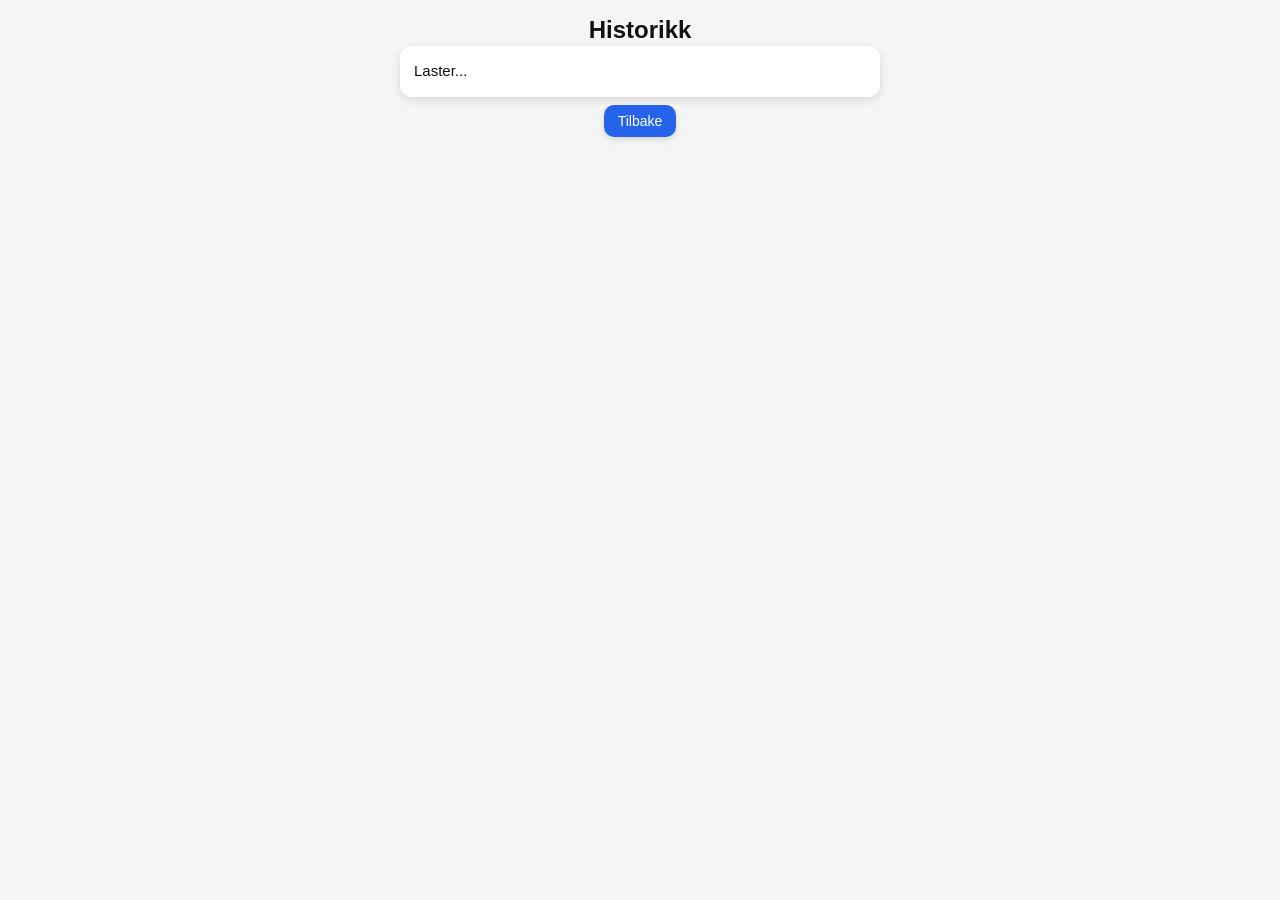
==== historikk.html @ 570b60ae "Add historikk.html for history page" ====
<!DOCTYPE html>
<html lang="no">
<head>
    <meta charset="UTF-8">
    <meta name="viewport" content="width=device-width, initial-scale=1.0">
    <title>Historikk</title>
    <link rel="stylesheet" href="style.css">
</head>

<body>

<h1>Historikk</h1>

<div id="historyList" class="box">Laster...</div>

<div class="btn-row">
    <button onclick="window.location.href='treningsapp.html'">Tilbake</button>
</div>

<script src="history.js"></script>

</body>
</html>
---- style.css ----
:root {
    --styrke: #3b82f6;
    --sykkel: #22c55e;
    --hvile:  #9ca3af;

    --bakgrunn: #f5f5f5;
    --tekst: #111;
    --kort: #ffffff;
    --skygge: rgba(0,0,0,0.12);
    --overlay: rgba(0,0,0,0.45);

    --nedgang: #16a34a;
    --okning: #dc2626;
}

@media (prefers-color-scheme: dark) {
    :root {
        --bakgrunn: #050505;
        --tekst: #f3f4f6;
        --kort: #111827;
        --skygge: rgba(0,0,0,0.6);
        --overlay: rgba(0,0,0,0.7);
    }
}

body {
    font-family: Arial, sans-serif;
    background: var(--bakgrunn);
    color: var(--tekst);
    margin: 0;
    padding: 12px;
    max-width: 480px;
    margin-inline: auto;
}

h1 {
    font-size: 24px;
    margin: 4px 0 2px;
    text-align: center;
}

#weekHeader {
    text-align: center;
    font-size: 13px;
    opacity: 0.8;
    margin-bottom: 6px;
}

h2 {
    font-size: 18px;
    margin-top: 16px;
    margin-bottom: 4px;
}

.box {
    background: var(--kort);
    padding: 14px;
    border-radius: 12px;
    line-height: 1.5;
    white-space: pre-line;
    box-shadow: 0 3px 8px var(--skygge);
    margin-bottom: 6px;
    font-size: 15px;
}

.styrke { border-left: 8px solid var(--styrke); background: linear-gradient(to right, rgba(59,130,246,0.12), transparent); }
.sykkel { border-left: 8px solid var(--sykkel); background: linear-gradient(to right, rgba(34,197,94,0.12), transparent); }
.hvile  { border-left: 8px solid var(--hvile);  background: linear-gradient(to right, rgba(156,163,175,0.18), transparent); }

.btn-row {
    display: flex;
    justify-content: center;
    gap: 10px;
    margin: 8px 0 10px;
}

button {
    padding: 8px 14px;
    border: none;
    border-radius: 10px;
    font-size: 14px;
    cursor: pointer;
    background: #2563eb;
    color: white;
    box-shadow: 0 3px 6px var(--skygge);
    transition: 0.15s;
}

button:active {
    transform: scale(0.96);
}

.small-btn {
    padding: 4px 10px;
    font-size: 12px;
    border-radius: 999px;
}

.header-row {
    display: flex;
    align-items: center;
    justify-content: space-between;
}

.info {
    margin-top: 6px;
    font-size: 12px;
    opacity: 0.7;
    text-align: center;
}

/* Modal */
.modal-overlay {
    position: fixed;
    inset: 0;
    background: var(--overlay);
    display: none;
    align-items: center;
    justify-content: center;
    z-index: 50;
}

.modal {
    background: var(--kort);
    color: var(--tekst);
    padding: 16px;
    border-radius: 14px;
    max-width: 420px;
    width: 90%;
    max-height: 80vh;
    overflow-y: auto;
    box-shadow: 0 6px 18px var(--skygge);
    font-size: 14px;
}

.modal h3 {
    margin-top: 0;
    margin-bottom: 8px;
    font-size: 18px;
}

.modal section {
    margin-bottom: 10px;
}

.modal label {
    display: flex;
    align-items: center;
    gap: 6px;
    margin-bottom: 4px;
}

.modal input[type="checkbox"] {
    width: 16px;
    height: 16px;
}

.modal input[type="number"] {
    width: 90px;
    padding: 4px 6px;
    border-radius: 6px;
    border: 1px solid #9ca3af;
    font-size: 14px;
}

.modal-footer {
    margin-top: 10px;
    text-align: right;
}

.modal-footer button {
    background: #4b5563;
    font-size: 13px;
    padding: 6px 12px;
}

/* Vektendring */
#weightChange {
    margin-top: 4px;
    font-size: 12px;
}

.weight-down { color: var(--nedgang); }
.weight-up   { color: var(--okning); }

/* Toast */
#toast {
    position: fixed;
    bottom: 20px;
    left: 50%;
    transform: translateX(-50%);
    background: #2563eb;
    color: white;
    padding: 10px 18px;
    border-radius: 10px;
    font-size: 14px;
    box-shadow: 0 3px 8px rgba(0,0,0,0.3);
    display: none;
    z-index: 200;
}
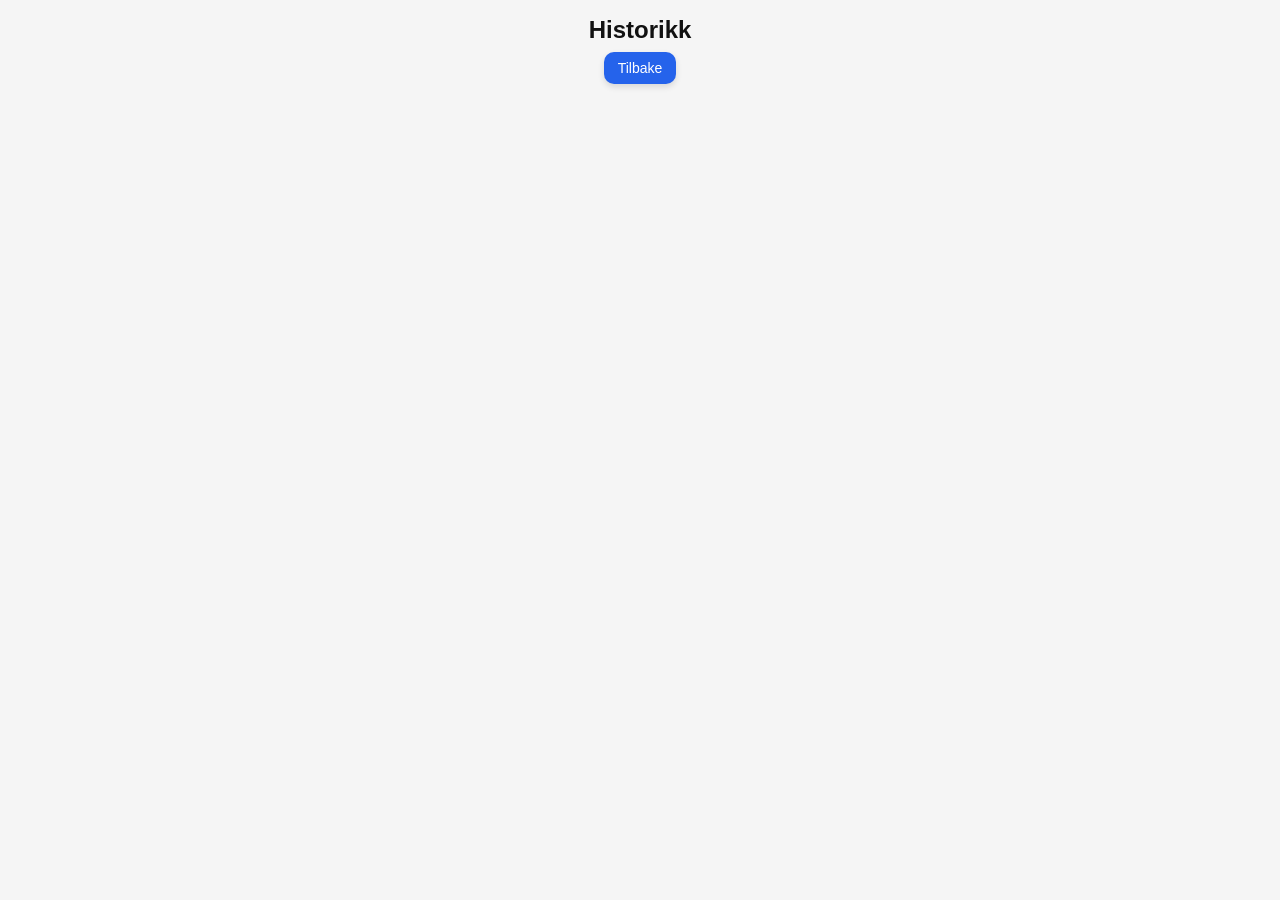
==== commit b26952b6: "Update history section in historikk.html" ====
--- a/historikk.html
+++ b/historikk.html
@@ -11,7 +11,7 @@
 
 <h1>Historikk</h1>
 
-<div id="historyList" class="box">Laster...</div>
+<div id="historyContainer"></div>
 
 <div class="btn-row">
     <button onclick="window.location.href='treningsapp.html'">Tilbake</button>
@@ -21,3 +21,4 @@
 
 </body>
 </html>
+
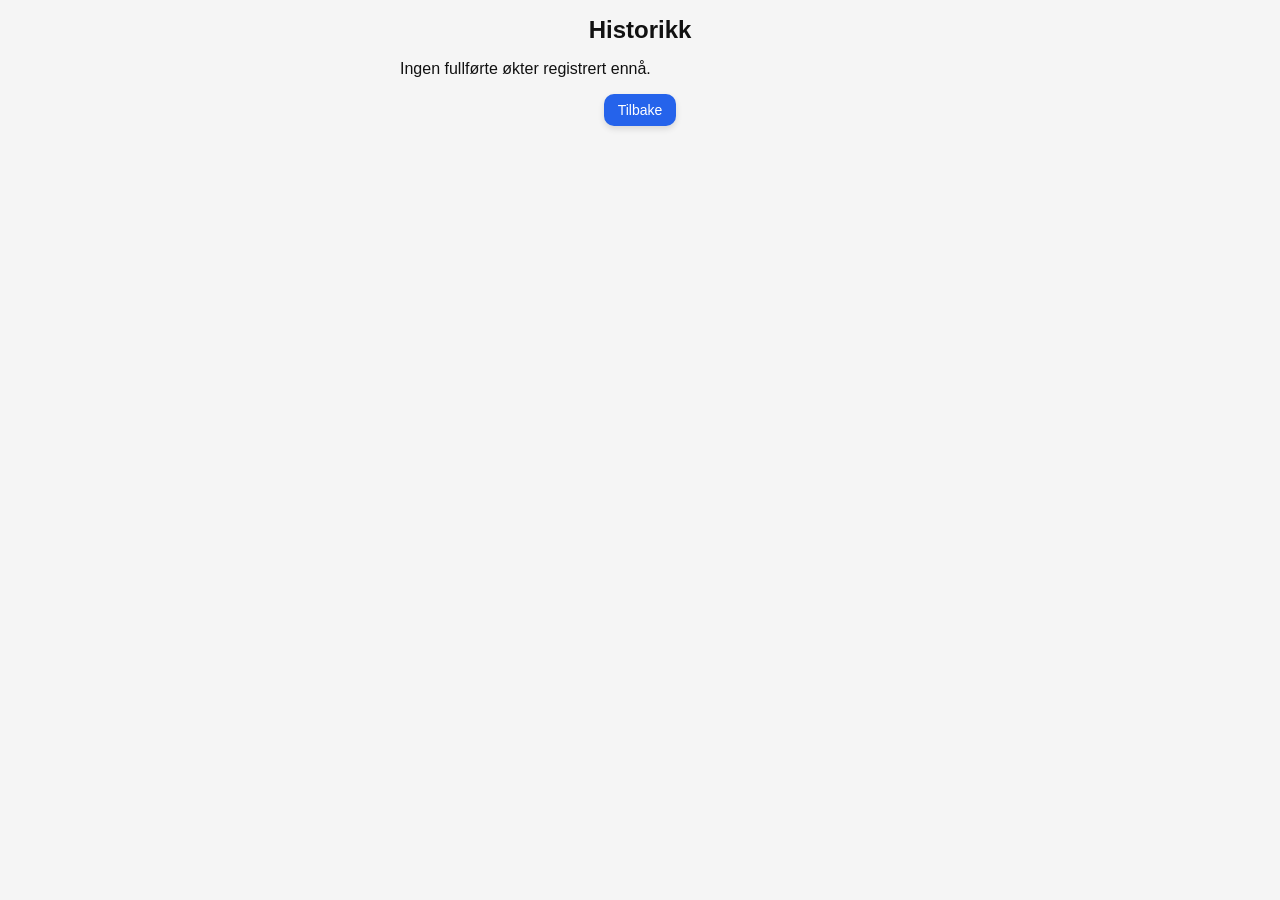
==== commit 479a3dd4: "Enhance historikk.html for PWA support Added PWA meta tags and manifest link for improved mobile exp" ====
--- a/historikk.html
+++ b/historikk.html
@@ -3,7 +3,18 @@
 <head>
     <meta charset="UTF-8">
     <meta name="viewport" content="width=device-width, initial-scale=1.0">
+
     <title>Historikk</title>
+
+    <!-- PWA / fullskjerm -->
+    <meta name="theme-color" content="#1E40AF">
+    <meta name="mobile-web-app-capable" content="yes">
+    <meta name="apple-mobile-web-app-capable" content="yes">
+
+    <!-- Manifest -->
+    <link rel="manifest" href="manifest.json">
+
+    <!-- CSS -->
     <link rel="stylesheet" href="style.css">
 </head>
 
@@ -21,4 +32,3 @@
 
 </body>
 </html>
-
--- a/style.css
+++ b/style.css
@@ -13,6 +13,7 @@
     --okning: #dc2626;
 }
 
+/* DARK MODE */
 @media (prefers-color-scheme: dark) {
     :root {
         --bakgrunn: #050505;
@@ -23,6 +24,7 @@
     }
 }
 
+/* GLOBALT */
 body {
     font-family: Arial, sans-serif;
     background: var(--bakgrunn);
@@ -52,6 +54,7 @@
     margin-bottom: 4px;
 }
 
+/* KORT */
 .box {
     background: var(--kort);
     padding: 14px;
@@ -63,10 +66,12 @@
     font-size: 15px;
 }
 
+/* FARGEKODER */
 .styrke { border-left: 8px solid var(--styrke); background: linear-gradient(to right, rgba(59,130,246,0.12), transparent); }
 .sykkel { border-left: 8px solid var(--sykkel); background: linear-gradient(to right, rgba(34,197,94,0.12), transparent); }
 .hvile  { border-left: 8px solid var(--hvile);  background: linear-gradient(to right, rgba(156,163,175,0.18), transparent); }
 
+/* KNAPPER */
 .btn-row {
     display: flex;
     justify-content: center;
@@ -109,7 +114,7 @@
     text-align: center;
 }
 
-/* Modal */
+/* MODAL */
 .modal-overlay {
     position: fixed;
     inset: 0;
@@ -174,7 +179,7 @@
     padding: 6px 12px;
 }
 
-/* Vektendring */
+/* VEKTENDRING */
 #weightChange {
     margin-top: 4px;
     font-size: 12px;
@@ -183,7 +188,7 @@
 .weight-down { color: var(--nedgang); }
 .weight-up   { color: var(--okning); }
 
-/* Toast */
+/* TOAST */
 #toast {
     position: fixed;
     bottom: 20px;
@@ -198,3 +203,57 @@
     display: none;
     z-index: 200;
 }
+
+/* HISTORIKK */
+.history-box {
+    width: 100%;
+    border-radius: 8px;
+    margin-bottom: 20px;
+    overflow: hidden;
+    box-shadow: 0 2px 6px rgba(0,0,0,0.15);
+    background: white;
+}
+
+.history-top {
+    height: 12px;
+}
+
+.history-content {
+    padding: 15px;
+}
+
+.history-content h3 {
+    margin-top: 0;
+    margin-bottom: 8px;
+}
+
+.history-content p {
+    margin: 4px 0;
+}
+
+.history-content .done {
+    margin-top: 10px;
+    font-weight: bold;
+    color: #2f855a;
+}
+
+/* Farget toppstripe i historikk */
+.history-top.styrke { background-color: #2b6cb0; }
+.history-top.sykkel { background-color: #c53030; }
+.history-top.hvile  { background-color: #2f855a; }
+
+/* FLYTENDE KNAPP */
+#fabToday {
+    position: fixed;
+    right: 16px;
+    bottom: 16px;
+    padding: 12px 18px;
+    border-radius: 999px;
+    background: #2563eb;
+    color: white;
+    font-weight: 600;
+    box-shadow: 0 4px 10px rgba(0,0,0,0.35);
+    z-index: 100;
+    border: none;
+    font-size: 14px;
+}
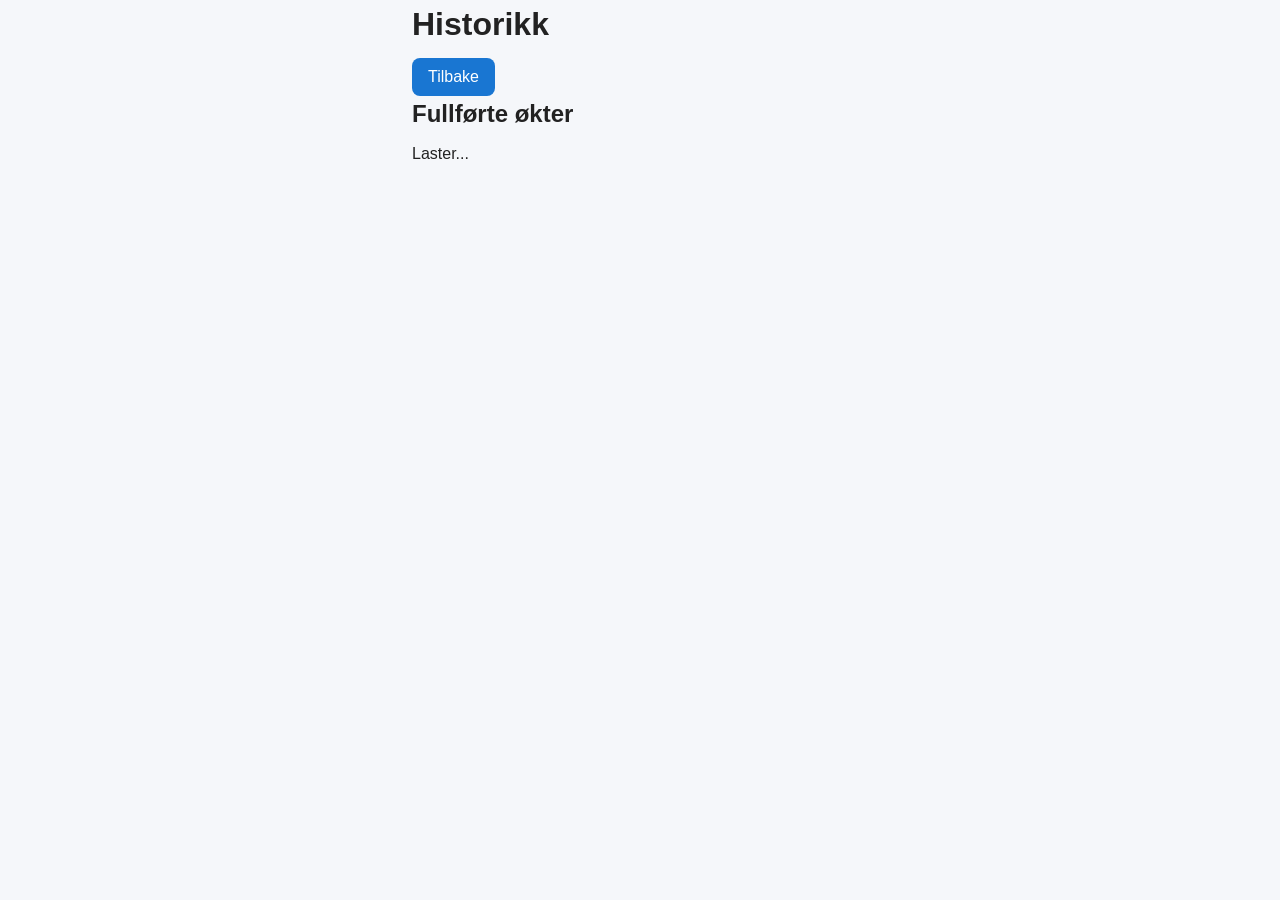
==== commit 5a9af2ef: "Update historikk.html" ====
--- a/historikk.html
+++ b/historikk.html
@@ -6,27 +6,57 @@
 
     <title>Historikk</title>
 
-    <!-- PWA / fullskjerm -->
     <meta name="theme-color" content="#1E40AF">
     <meta name="mobile-web-app-capable" content="yes">
     <meta name="apple-mobile-web-app-capable" content="yes">
 
-    <!-- Manifest -->
-    <link rel="manifest" href="manifest.json">
-
-    <!-- CSS -->
     <link rel="stylesheet" href="style.css">
 </head>
 
 <body>
 
-<h1>Historikk</h1>
+<div class="app-container">
 
-<div id="historyContainer"></div>
+    <h1>Historikk</h1>
 
-<div class="btn-row">
-    <button onclick="window.location.href='treningsapp.html'">Tilbake</button>
+    <div class="btn-row">
+        <button onclick="window.location.href='treningsapp.html'">Tilbake</button>
+    </div>
+
+    <h2>Fullførte økter</h2>
+    <div id="historyList">Laster...</div>
+
+</div> <!-- slutt på app-container -->
+
+<!-- Modal for detaljer om en dag -->
+<div class="modal-overlay" id="historyOverlay" onclick="closeHistoryModal(event)">
+  <div class="modal-content" onclick="event.stopPropagation()">
+    <h3 id="historyModalTitle">Detaljer</h3>
+
+    <div id="historyModalContent"></div>
+
+    <div class="modal-footer">
+      <button onclick="closeHistoryModal()">Lukk</button>
+    </div>
+  </div>
 </div>
+
+<!-- Toast -->
+<div id="toast"></div>
+
+<script src="messages.js"></script>
+<script src="data_weeks.js"></script>
+<script src="data_exercises.js"></script>
+<script src="app.js"></script>
+
+<script>
+if ("serviceWorker" in navigator) {
+  navigator.serviceWorker.register("service-worker.js");
+}
+</script>
+
+</body>
+</html>
 
 <script src="history.js"></script>
 
--- a/style.css
+++ b/style.css
@@ -1,259 +1,271 @@
-:root {
-    --styrke: #3b82f6;
-    --sykkel: #22c55e;
-    --hvile:  #9ca3af;
-
-    --bakgrunn: #f5f5f5;
-    --tekst: #111;
-    --kort: #ffffff;
-    --skygge: rgba(0,0,0,0.12);
-    --overlay: rgba(0,0,0,0.45);
-
-    --nedgang: #16a34a;
-    --okning: #dc2626;
-}
-
-/* DARK MODE */
-@media (prefers-color-scheme: dark) {
-    :root {
-        --bakgrunn: #050505;
-        --tekst: #f3f4f6;
-        --kort: #111827;
-        --skygge: rgba(0,0,0,0.6);
-        --overlay: rgba(0,0,0,0.7);
-    }
-}
-
-/* GLOBALT */
+/* ---------------------------------------------------------
+   RESET
+--------------------------------------------------------- */
+* {
+  margin: 0;
+  padding: 0;
+  box-sizing: border-box;
+}
+
+html, body {
+  height: 100%;
+}
+
+/* ---------------------------------------------------------
+   APP-CONTAINER (SENTRERT MOBILVISNING PÅ PC)
+--------------------------------------------------------- */
+.app-container {
+  width: 100%;
+  max-width: 480px;       /* Mobilbredde */
+  margin: 0 auto;         /* Sentrerer på PC */
+  padding: 0 12px;
+}
+
+/* ---------------------------------------------------------
+   BASE
+--------------------------------------------------------- */
 body {
-    font-family: Arial, sans-serif;
-    background: var(--bakgrunn);
-    color: var(--tekst);
-    margin: 0;
+  font-family: Arial, sans-serif;
+  background-color: #f5f7fa;
+  color: #222;
+  line-height: 1.5;
+  transition: background-color 0.3s, color 0.3s;
+}
+
+/* ---------------------------------------------------------
+   HEADERS & TEXT
+--------------------------------------------------------- */
+h1, h2, h3 {
+  font-weight: 600;
+  margin-bottom: 10px;
+}
+
+p {
+  margin-bottom: 8px;
+}
+
+/* ---------------------------------------------------------
+   BUTTONS
+--------------------------------------------------------- */
+button {
+  background-color: #1976d2;
+  color: #fff;
+  border: none;
+  padding: 10px 16px;
+  border-radius: 8px;
+  cursor: pointer;
+  font-size: 1rem;
+  transition: background-color 0.2s;
+}
+
+button:hover {
+  background-color: #0f5ca8;
+}
+
+/* ---------------------------------------------------------
+   BOXES (DAGENS ØKT, MÅL, HISTORIKK)
+--------------------------------------------------------- */
+.box {
+  background-color: #ffffff;
+  color: #222;
+  padding: 18px;
+  border-radius: 12px;
+  margin: 14px 0;
+  box-shadow: 0 2px 6px rgba(0,0,0,0.08);
+  font-size: 1rem;
+}
+
+/* Økt-typer */
+.styrke { border-left: 6px solid #1976d2; }
+.hvile  { border-left: 6px solid #999; }
+.sykling { border-left: 6px solid #43a047; }
+
+/* ---------------------------------------------------------
+   WEEK HEADER
+--------------------------------------------------------- */
+#weekHeader {
+  font-size: 1.5rem;
+  font-weight: bold;
+  text-align: center;
+  margin-bottom: 18px;
+  cursor: pointer;
+}
+
+/* ---------------------------------------------------------
+   MODAL OVERLAY
+--------------------------------------------------------- */
+.modal-overlay {
+  position: fixed;
+  inset: 0;
+  background-color: rgba(0,0,0,0.45);
+  display: none;
+  justify-content: center;
+  align-items: center;
+  z-index: 1000;
+}
+
+/* ---------------------------------------------------------
+   MODAL CONTENT
+--------------------------------------------------------- */
+.modal-content {
+  background-color: #ffffff;
+  color: #222;
+  padding: 22px;
+  border-radius: 14px;
+  width: 480px;
+  max-width: 90%;
+  max-height: 85vh;
+  overflow-y: auto;
+  box-shadow: 0 4px 12px rgba(0,0,0,0.2);
+}
+
+/* Hindre transparent innhold */
+.modal-content * {
+  background-color: transparent;
+  color: inherit;
+}
+
+/* Modal footer */
+.modal-footer {
+  margin-top: 18px;
+  display: flex;
+  gap: 10px;
+  justify-content: flex-end;
+}
+
+/* ---------------------------------------------------------
+   INPUTS
+--------------------------------------------------------- */
+label {
+  display: block;
+  margin: 10px 0 4px;
+  font-size: 0.95rem;
+}
+
+input[type="number"],
+input[type="text"] {
+  width: 100%;
+  padding: 8px 10px;
+  font-size: 1rem;
+  border-radius: 6px;
+  border: 1px solid #ccc;
+  margin-bottom: 10px;
+}
+
+/* Øvelsesliste */
+#exerciseList label {
+  display: flex;
+  align-items: center;
+  gap: 8px;
+}
+
+/* ---------------------------------------------------------
+   HISTORIKK
+--------------------------------------------------------- */
+.history-entry {
+  background-color: #ffffff;
+  color: #222;
+  padding: 10px 12px;
+  border-radius: 10px;
+  margin: 8px 0;
+  border-left: 5px solid #1976d2;
+  font-size: 0.95rem;
+}
+
+/* ---------------------------------------------------------
+   TOAST
+--------------------------------------------------------- */
+#toast {
+  position: fixed;
+  left: 50%;
+  bottom: 20px;
+  transform: translateX(-50%);
+  background-color: #323232;
+  color: #fff;
+  padding: 10px 18px;
+  border-radius: 8px;
+  display: none;
+  z-index: 2000;
+  font-size: 0.95rem;
+}
+
+/* ---------------------------------------------------------
+   DARK MODE
+--------------------------------------------------------- */
+body.dark {
+  background-color: #121212;
+  color: #e5e5e5;
+}
+
+body.dark .box {
+  background-color: #1e1e1e;
+  color: #e5e5e5;
+  box-shadow: 0 2px 6px rgba(255,255,255,0.05);
+}
+
+body.dark .modal-content {
+  background-color: #1e1e1e;
+  color: #e5e5e5;
+}
+
+body.dark .history-entry {
+  background-color: #1e1e1e;
+  color: #e5e5e5;
+}
+
+body.dark button {
+  background-color: #3880ff;
+}
+
+body.dark button:hover {
+  background-color: #2a66cc;
+}
+
+body.dark #toast {
+  background-color: #e5e5e5;
+  color: #111;
+}
+
+/* ---------------------------------------------------------
+   MOBILE
+--------------------------------------------------------- */
+@media (max-width: 600px) {
+
+  body {
     padding: 12px;
-    max-width: 480px;
-    margin-inline: auto;
-}
-
-h1 {
-    font-size: 24px;
-    margin: 4px 0 2px;
-    text-align: center;
-}
-
-#weekHeader {
-    text-align: center;
-    font-size: 13px;
-    opacity: 0.8;
-    margin-bottom: 6px;
-}
-
-h2 {
-    font-size: 18px;
-    margin-top: 16px;
-    margin-bottom: 4px;
-}
-
-/* KORT */
-.box {
-    background: var(--kort);
+    font-size: 16px;
+  }
+
+  #weekHeader {
+    font-size: 1.3rem;
+    margin-bottom: 14px;
+  }
+
+  .box {
+    font-size: 0.98rem;
     padding: 14px;
-    border-radius: 12px;
-    line-height: 1.5;
-    white-space: pre-line;
-    box-shadow: 0 3px 8px var(--skygge);
-    margin-bottom: 6px;
-    font-size: 15px;
-}
-
-/* FARGEKODER */
-.styrke { border-left: 8px solid var(--styrke); background: linear-gradient(to right, rgba(59,130,246,0.12), transparent); }
-.sykkel { border-left: 8px solid var(--sykkel); background: linear-gradient(to right, rgba(34,197,94,0.12), transparent); }
-.hvile  { border-left: 8px solid var(--hvile);  background: linear-gradient(to right, rgba(156,163,175,0.18), transparent); }
-
-/* KNAPPER */
-.btn-row {
-    display: flex;
-    justify-content: center;
-    gap: 10px;
-    margin: 8px 0 10px;
-}
-
-button {
-    padding: 8px 14px;
-    border: none;
-    border-radius: 10px;
-    font-size: 14px;
-    cursor: pointer;
-    background: #2563eb;
-    color: white;
-    box-shadow: 0 3px 6px var(--skygge);
-    transition: 0.15s;
-}
-
-button:active {
-    transform: scale(0.96);
-}
-
-.small-btn {
-    padding: 4px 10px;
-    font-size: 12px;
-    border-radius: 999px;
-}
-
-.header-row {
-    display: flex;
-    align-items: center;
-    justify-content: space-between;
-}
-
-.info {
-    margin-top: 6px;
-    font-size: 12px;
-    opacity: 0.7;
-    text-align: center;
-}
-
-/* MODAL */
-.modal-overlay {
-    position: fixed;
-    inset: 0;
-    background: var(--overlay);
-    display: none;
-    align-items: center;
-    justify-content: center;
-    z-index: 50;
-}
-
-.modal {
-    background: var(--kort);
-    color: var(--tekst);
-    padding: 16px;
-    border-radius: 14px;
-    max-width: 420px;
-    width: 90%;
-    max-height: 80vh;
-    overflow-y: auto;
-    box-shadow: 0 6px 18px var(--skygge);
-    font-size: 14px;
-}
-
-.modal h3 {
-    margin-top: 0;
-    margin-bottom: 8px;
-    font-size: 18px;
-}
-
-.modal section {
-    margin-bottom: 10px;
-}
-
-.modal label {
-    display: flex;
-    align-items: center;
-    gap: 6px;
-    margin-bottom: 4px;
-}
-
-.modal input[type="checkbox"] {
-    width: 16px;
-    height: 16px;
-}
-
-.modal input[type="number"] {
-    width: 90px;
-    padding: 4px 6px;
-    border-radius: 6px;
-    border: 1px solid #9ca3af;
-    font-size: 14px;
-}
-
-.modal-footer {
-    margin-top: 10px;
-    text-align: right;
-}
-
-.modal-footer button {
-    background: #4b5563;
-    font-size: 13px;
-    padding: 6px 12px;
-}
-
-/* VEKTENDRING */
-#weightChange {
-    margin-top: 4px;
-    font-size: 12px;
-}
-
-.weight-down { color: var(--nedgang); }
-.weight-up   { color: var(--okning); }
-
-/* TOAST */
-#toast {
-    position: fixed;
-    bottom: 20px;
-    left: 50%;
-    transform: translateX(-50%);
-    background: #2563eb;
-    color: white;
-    padding: 10px 18px;
-    border-radius: 10px;
-    font-size: 14px;
-    box-shadow: 0 3px 8px rgba(0,0,0,0.3);
-    display: none;
-    z-index: 200;
-}
-
-/* HISTORIKK */
-.history-box {
+    margin: 10px 0;
+  }
+
+  .modal-content {
+    width: 92%;
+    max-height: 88vh;
+    padding: 18px;
+  }
+
+  button {
     width: 100%;
-    border-radius: 8px;
-    margin-bottom: 20px;
-    overflow: hidden;
-    box-shadow: 0 2px 6px rgba(0,0,0,0.15);
-    background: white;
-}
-
-.history-top {
-    height: 12px;
-}
-
-.history-content {
-    padding: 15px;
-}
-
-.history-content h3 {
-    margin-top: 0;
-    margin-bottom: 8px;
-}
-
-.history-content p {
-    margin: 4px 0;
-}
-
-.history-content .done {
-    margin-top: 10px;
-    font-weight: bold;
-    color: #2f855a;
-}
-
-/* Farget toppstripe i historikk */
-.history-top.styrke { background-color: #2b6cb0; }
-.history-top.sykkel { background-color: #c53030; }
-.history-top.hvile  { background-color: #2f855a; }
-
-/* FLYTENDE KNAPP */
-#fabToday {
-    position: fixed;
-    right: 16px;
-    bottom: 16px;
-    padding: 12px 18px;
-    border-radius: 999px;
-    background: #2563eb;
-    color: white;
-    font-weight: 600;
-    box-shadow: 0 4px 10px rgba(0,0,0,0.35);
-    z-index: 100;
-    border: none;
-    font-size: 14px;
-}
+    padding: 12px;
+    font-size: 1rem;
+  }
+
+  label {
+    font-size: 0.95rem;
+  }
+
+  input[type="number"],
+  input[type="text"] {
+    font-size: 1rem;
+    padding: 10px;
+  }
+}
